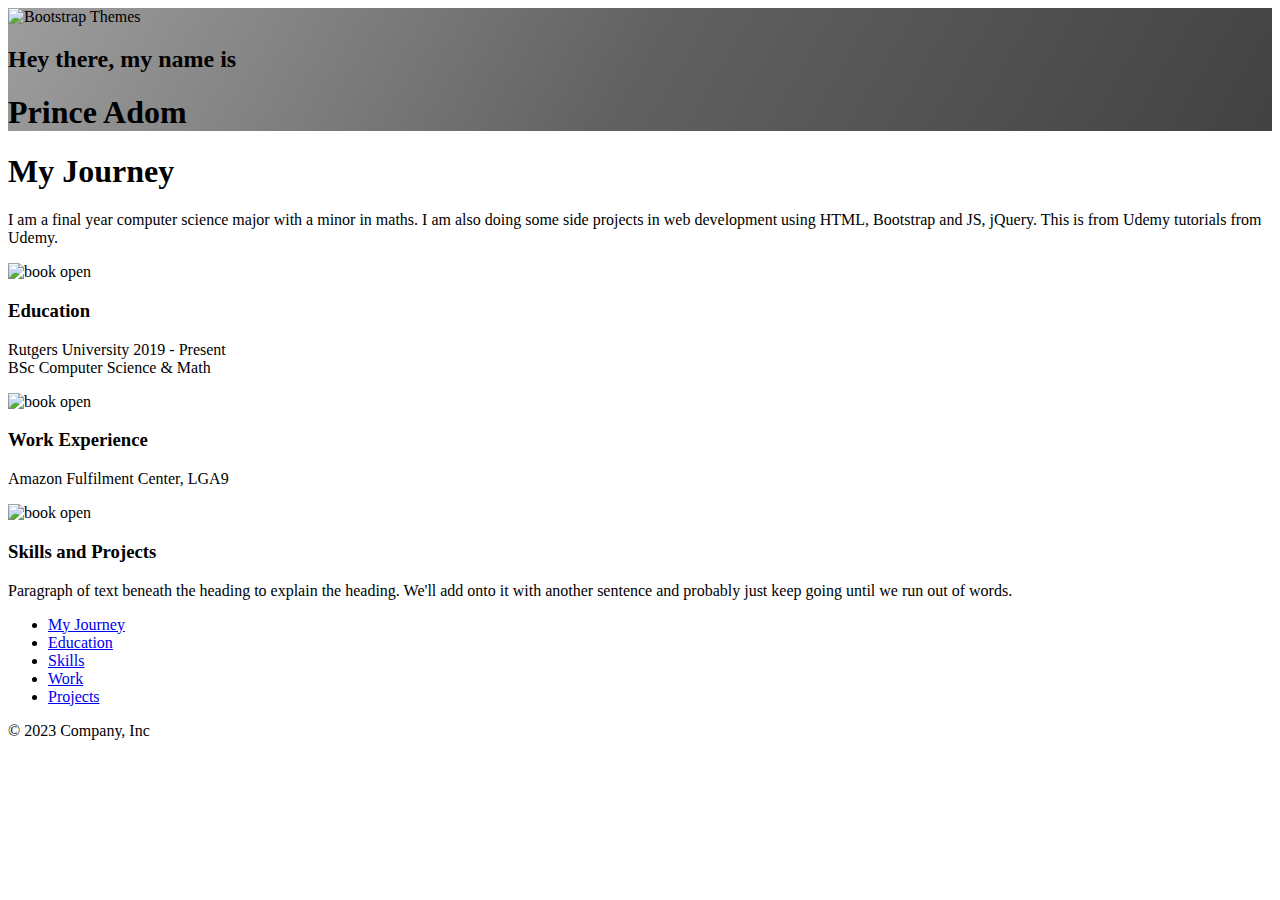
==== index.html @ b9cc23d8 "Add files via upload" ====
<!DOCTYPE html>
<html lang="en">
  <head>
    <meta charset="UTF-8" />
    <meta name="viewport" content="width=device-width, initial-scale=1.0" />
    <title>Personal Website</title>
    <link
      href="https://cdn.jsdelivr.net/npm/bootstrap@5.3.1/dist/css/bootstrap.min.css"
      rel="stylesheet"
      integrity="sha384-4bw+/aepP/YC94hEpVNVgiZdgIC5+VKNBQNGCHeKRQN+PtmoHDEXuppvnDJzQIu9"
      crossorigin="anonymous"
    />
    <link rel="stylesheet" href="styles.css" />
  </head>
  <body>
    <div class=" header green-background">
      <div class="container col-xxl-8 px-4">
        <div class="row flex-lg-row-reverse align-items-center">
          <div class="col-10 col-sm-8 col-lg-6">
            <img src="./images/me.jpg" class="d-block mx-lg-auto img-fluid" alt="Bootstrap Themes" height="500"
              loading="lazy"
            />
          </div>
          <div class="col-lg-6 text-white">
            <h2 class="display-5 text-white lh-1 mb-3 w-50">
              Hey there, my name is
            </h2>
            <h1 class="display-5 fw-bold lh-1 mb-3" id="journey">Prince Adom</h1> 
          </div>
        </div>
      </div>
    </div>
    <!-- education -->
    <div class="education">
      <div class="container text-center py-5">
        <h1 class="text-body-emphasis">My Journey</h1>
        <p class="col-lg-8 mx-auto lead">
          I am a final year computer science major with a minor in maths. I am
          also doing some side projects in web development using HTML, Bootstrap
          and JS, jQuery. This is from Udemy tutorials from Udemy.
        </p>
      </div>
    </div>

    <!-- work experience -->
    <div class="">
        <div class="container px-4 py-5" id="hanging-icons"> 
            <div class="row g-4 py-3 row-cols-1 row-cols-lg-3">
              <div class="col d-flex align-items-start">
                <div class="icon-square text-body-emphasis bg-body-secondary d-inline-flex align-items-center justify-content-center fs-4 flex-shrink-0 me-3">
                  <img src="./images/book-half.svg" alt="book open" height="40">
                </div>
                <div>
                  <h3 class="fs-2 text-body-emphasis">Education</h3>
                  <p>Rutgers University 2019 - Present <br>
                    BSc Computer Science & Math
                </p>
                </div>
              </div> 
              <div class="col d-flex align-items-start">
                <div class="icon-square text-body-emphasis bg-body-secondary d-inline-flex align-items-center justify-content-center fs-4 flex-shrink-0 me-3">
                    <img src="./images/book-half.svg" alt="book open" height="40">
                </div>
                <div>
                  <h3 class="fs-2 text-body-emphasis">Work Experience</h3>
                  <p>Amazon Fulfilment Center, LGA9</p> 
                </div>
              </div> 
              <div class="col d-flex align-items-start">
                <div class="icon-square text-body-emphasis bg-body-secondary d-inline-flex align-items-center justify-content-center fs-4 flex-shrink-0 me-3">
                    <img src="./images/book-half.svg" alt="book open" height="40">
                </div>
                <div>
                  <h3 class="fs-2 text-body-emphasis">Skills and Projects</h3>
                  <p>Paragraph of text beneath the heading to explain the heading. We'll add onto it with another sentence and probably just keep going until we run out of words.</p> 
                </div>
              </div>
            </div>
          </div>
    </div> 
    <!-- footer -->
    <div class="footer">
        <div class="container">
            <footer class="py-3 my-4">
              <ul class="nav justify-content-center border-bottom pb-3 mb-3">
                <li class="nav-item"><a href="#journey" class="nav-link px-2 text-body-secondary">My Journey</a></li>
                <li class="nav-item"><a href="#" class="nav-link px-2 text-body-secondary">Education</a></li>
                <li class="nav-item"><a href="#" class="nav-link px-2 text-body-secondary">Skills</a></li>
                <li class="nav-item"><a href="#" class="nav-link px-2 text-body-secondary">Work</a></li>
                <li class="nav-item"><a href="#" class="nav-link px-2 text-body-secondary">Projects</a></li>
              </ul>
              <p class="text-center text-body-secondary">© 2023 Company, Inc</p>
            </footer>
          </div>
    </div>
  </body>
</html>
---- styles.css ----
.green-background { 
    background: linear-gradient(300deg, #424242, #616161, #9E9E9E);  
    animation: 5s linear infinite alternate; 
}

@keyframes gradient-animation {
    0% {
      background-position: 0% 50%;
    }
    50% {
      background-position: 100% 50%;
    }
    100% {
      background-position: 0% 50%;
    }
  }
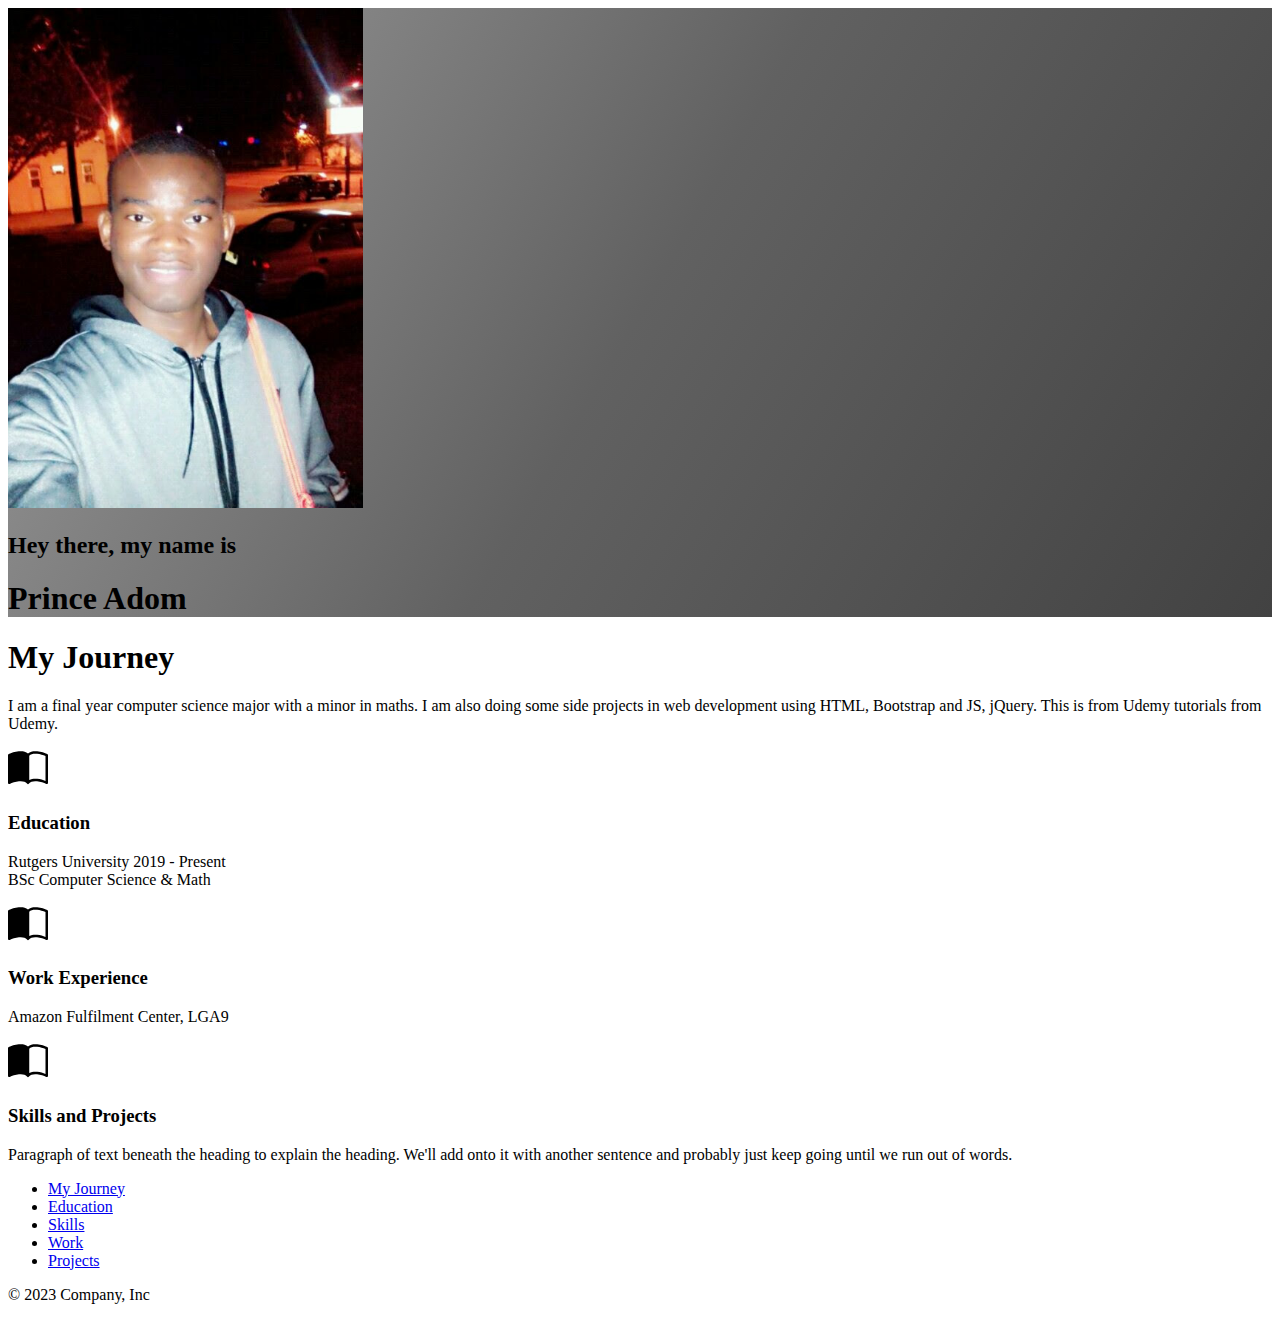
==== commit 625bba0b: "Update index.html" ====
--- a/index.html
+++ b/index.html
@@ -17,7 +17,7 @@
       <div class="container col-xxl-8 px-4">
         <div class="row flex-lg-row-reverse align-items-center">
           <div class="col-10 col-sm-8 col-lg-6">
-            <img src="./images/me.jpg" class="d-block mx-lg-auto img-fluid" alt="Bootstrap Themes" height="500"
+            <img src="me.jpg" class="d-block mx-lg-auto img-fluid" alt="Bootstrap Themes" height="500"
               loading="lazy"
             />
           </div>
@@ -48,7 +48,7 @@
             <div class="row g-4 py-3 row-cols-1 row-cols-lg-3">
               <div class="col d-flex align-items-start">
                 <div class="icon-square text-body-emphasis bg-body-secondary d-inline-flex align-items-center justify-content-center fs-4 flex-shrink-0 me-3">
-                  <img src="./images/book-half.svg" alt="book open" height="40">
+                  <img src="book-half.svg" alt="book open" height="40">
                 </div>
                 <div>
                   <h3 class="fs-2 text-body-emphasis">Education</h3>
@@ -59,7 +59,7 @@
               </div> 
               <div class="col d-flex align-items-start">
                 <div class="icon-square text-body-emphasis bg-body-secondary d-inline-flex align-items-center justify-content-center fs-4 flex-shrink-0 me-3">
-                    <img src="./images/book-half.svg" alt="book open" height="40">
+                    <img src="book-half.svg" alt="book open" height="40">
                 </div>
                 <div>
                   <h3 class="fs-2 text-body-emphasis">Work Experience</h3>
@@ -68,7 +68,7 @@
               </div> 
               <div class="col d-flex align-items-start">
                 <div class="icon-square text-body-emphasis bg-body-secondary d-inline-flex align-items-center justify-content-center fs-4 flex-shrink-0 me-3">
-                    <img src="./images/book-half.svg" alt="book open" height="40">
+                    <img src="/book-half.svg" alt="book open" height="40">
                 </div>
                 <div>
                   <h3 class="fs-2 text-body-emphasis">Skills and Projects</h3>
